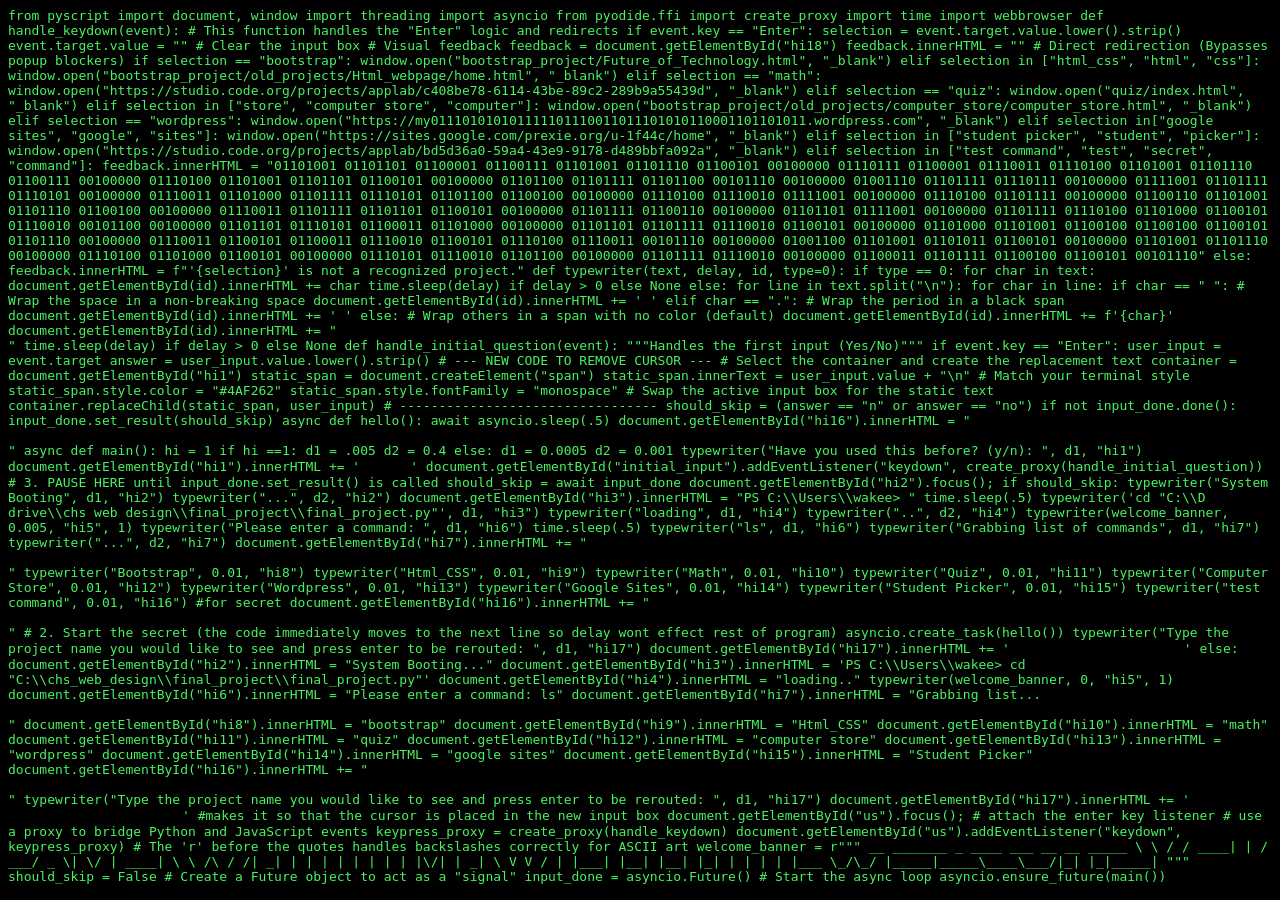
==== index.html @ 53c76922 "Add files via upload" ====
<html>

<head>
    <meta charset="utf-8">
    <link rel="stylesheet" href="https://pyscript.net/releases/2025.11.2/core.css">
    <script type="module" src="https://pyscript.net/releases/2025.11.2/core.js"></script>

    <py-script>
        from pyscript import document, window
        import threading
        import asyncio
        from pyodide.ffi import create_proxy
        import time
        import webbrowser

        def handle_keydown(event):
            # This function handles the "Enter" logic and redirects
            if event.key == "Enter":
                selection = event.target.value.lower().strip()
                event.target.value = "" # Clear the input box
                
                
                # Visual feedback
                feedback = document.getElementById("hi18")
                feedback.innerHTML = ""

                # Direct redirection (Bypasses popup blockers)
                if selection == "bootstrap":
                    window.open("bootstrap_project/Future_of_Technology.html", "_blank")

                elif selection in ["html_css", "html", "css"]:
                    window.open("bootstrap_project/old_projects/Html_webpage/home.html", "_blank")

                elif selection == "math":
                    window.open("https://studio.code.org/projects/applab/c408be78-6114-43be-89c2-289b9a55439d", "_blank")

                elif selection == "quiz":
                    window.open("quiz/index.html", "_blank")

                elif selection in ["store", "computer store", "computer"]:
                    window.open("bootstrap_project/old_projects/computer_store/computer_store.html", "_blank")
                    
                elif selection == "wordpress":
                    window.open("https://my011101010101111101110011011101010110001101101011.wordpress.com", "_blank")

                elif selection in["google sites", "google", "sites"]:
                    window.open("https://sites.google.com/prexie.org/u-1f44c/home", "_blank")

                elif selection in ["student picker", "student", "picker"]:
                    window.open("https://studio.code.org/projects/applab/bd5d36a0-59a4-43e9-9178-d489bbfa092a", "_blank")

                elif selection in ["test command", "test", "secret", "command"]:
                    feedback.innerHTML = "01101001 01101101 01100001 01100111 01101001 01101110 01100101 00100000 01110111 01100001 01110011 01110100 01101001 01101110 01100111 00100000 01110100 01101001 01101101 01100101 00100000 01101100 01101111 01101100 00101110 00100000 01001110 01101111 01110111 00100000 01111001 01101111 01110101 00100000 01110011 01101000 01101111 01110101 01101100 01100100 00100000 01110100 01110010 01111001 00100000 01110100 01101111 00100000 01100110 01101001 01101110 01100100 00100000 01110011 01101111 01101101 01100101 00100000 01101111 01100110 00100000 01101101 01111001 00100000 01101111 01110100 01101000 01100101 01110010 00101100 00100000 01101101 01110101 01100011 01101000 00100000 01101101 01101111 01110010 01100101 00100000 01101000 01101001 01100100 01100100 01100101 01101110 00100000 01110011 01100101 01100011 01110010 01100101 01110100 01110011 00101110 00100000 01001100 01101001 01101011 01100101 00100000 01101001 01101110 00100000 01110100 01101000 01100101 00100000 01110101 01110010 01101100 00100000 01101111 01110010 00100000 01100011 01101111 01100100 01100101 00101110"

                else:
                    feedback.innerHTML = f"'{selection}' is not a recognized project."

                
        
        def typewriter(text, delay, id, type=0):
            if type == 0:
                for char in text:
                    document.getElementById(id).innerHTML += char
                    time.sleep(delay) if delay > 0 else None
            else:

                for line in text.split("\n"):
                    for char in line:
                        if char == " ":
                            # Wrap the space in a non-breaking space
                            document.getElementById(id).innerHTML += '&nbsp;'
                        elif char == ".":
                            # Wrap the period in a black span
                            document.getElementById(id).innerHTML += '<span style="color: black;">.</span>'
                        else:
                            # Wrap others in a span with no color (default)
                            document.getElementById(id).innerHTML += f'<span>{char}</span>'
                        
                        
                    document.getElementById(id).innerHTML += "<br>"
                    time.sleep(delay) if delay > 0 else None

        

        def handle_initial_question(event):
            """Handles the first input (Yes/No)"""
            if event.key == "Enter":
                user_input = event.target
                answer = user_input.value.lower().strip()
                
                # --- NEW CODE TO REMOVE CURSOR ---
                # Select the container and create the replacement text
                container = document.getElementById("hi1")
                static_span = document.createElement("span")
                static_span.innerText = user_input.value + "\n"
                
                # Match your terminal style
                static_span.style.color = "#4AF262"
                static_span.style.fontFamily = "monospace"
                
                # Swap the active input box for the static text
                container.replaceChild(static_span, user_input)
                # ---------------------------------

                should_skip = (answer == "n" or answer == "no")

                if not input_done.done():
                    input_done.set_result(should_skip)


            
        async def hello():
            await asyncio.sleep(.5)
            document.getElementById("hi16").innerHTML = "<br><br>"        
                    


        async def main():
            hi = 1
            if hi ==1:
                d1 = .005
                d2 = 0.4
            else:
                d1 = 0.0005
                d2 = 0.001

            typewriter("Have you used this before? (y/n): ", d1, "hi1")
            document.getElementById("hi1").innerHTML += '<input style="color: #4AF262; background-color: black; border: none; outline: none; font-family: monospace; width: 50px;" type="text" id="initial_input" autofocus required>'
            
            document.getElementById("initial_input").addEventListener("keydown", create_proxy(handle_initial_question))

            # 3. PAUSE HERE until input_done.set_result() is called
            should_skip = await input_done 
            document.getElementById("hi2").focus();

            if should_skip:
                typewriter("System Booting", d1, "hi2")
                typewriter("...", d2, "hi2")

                document.getElementById("hi3").innerHTML = "PS C:\\Users\\wakee> "
                time.sleep(.5)
                typewriter('cd "C:\\D drive\\chs web design\\final_project\\final_project.py"', d1, "hi3")

                typewriter("loading", d1, "hi4")
                typewriter("..", d2, "hi4")

                typewriter(welcome_banner, 0.005, "hi5", 1)

                typewriter("Please enter a command: ", d1, "hi6")
                time.sleep(.5)
                typewriter("ls", d1, "hi6")

                typewriter("Grabbing list of commands", d1, "hi7")
                typewriter("...", d2, "hi7")

                document.getElementById("hi7").innerHTML += "<br><br>"

                typewriter("Bootstrap", 0.01, "hi8")
                typewriter("Html_CSS", 0.01, "hi9")
                typewriter("Math", 0.01, "hi10")
                typewriter("Quiz", 0.01, "hi11")
                typewriter("Computer Store", 0.01, "hi12")
                typewriter("Wordpress", 0.01, "hi13")
                typewriter("Google Sites", 0.01, "hi14")
                typewriter("Student Picker", 0.01, "hi15")

                typewriter("test command", 0.01, "hi16") #for secret

                document.getElementById("hi16").innerHTML += "<br><br>"

                # 2. Start the secret (the code immediately moves to the next line so delay wont effect rest of program)
                asyncio.create_task(hello())


                typewriter("Type the project name you would like to see and press enter to be rerouted: ", d1, "hi17")

                document.getElementById("hi17").innerHTML += '<input style="color: #4AF262; background-color: black; border: none; outline: none; font-family: monospace;" type="text" class="user_select"  id="us" autofocus required>'


            else:
                document.getElementById("hi2").innerHTML = "System Booting..."

                document.getElementById("hi3").innerHTML = 'PS C:\\Users\\wakee> cd "C:\\chs_web_design\\final_project\\final_project.py"'

                document.getElementById("hi4").innerHTML = "loading.."

                typewriter(welcome_banner, 0, "hi5", 1)

                document.getElementById("hi6").innerHTML = "Please enter a command: ls"

                document.getElementById("hi7").innerHTML = "Grabbing list...<br><br>"


                document.getElementById("hi8").innerHTML = "bootstrap"
                document.getElementById("hi9").innerHTML = "Html_CSS"
                document.getElementById("hi10").innerHTML = "math"
                document.getElementById("hi11").innerHTML = "quiz"
                document.getElementById("hi12").innerHTML = "computer store" 
                document.getElementById("hi13").innerHTML = "wordpress"
                document.getElementById("hi14").innerHTML = "google sites"
                document.getElementById("hi15").innerHTML = "Student Picker"


                document.getElementById("hi16").innerHTML += "<br><br>"

                typewriter("Type the project name you would like to see and press enter to be rerouted: ", d1, "hi17")
                document.getElementById("hi17").innerHTML += '<input style="color: #4AF262; background-color: black; border: none; outline: none; font-family: monospace;" type="text" class="user_select"  id="us" autofocus required>'


            #makes it so that the cursor is placed in the new input box
            document.getElementById("us").focus();

            # attach the enter key listener
            # use a proxy to bridge Python and JavaScript events
            keypress_proxy = create_proxy(handle_keydown)
            document.getElementById("us").addEventListener("keydown", keypress_proxy)




 


        # The 'r' before the quotes handles backslashes correctly for ASCII art           
        welcome_banner = r"""
        __        _______ _     ____ ___  __  __ _____ 
        \ \      / / ____| |   / ___/ _ \|  \/  | ____|
         \ \ /\ / /|  _| | |  | |  | | | | |\/| |  _|  
          \ V  V / | |___| |__| |__| |_| | |  | | |___ 
           \_/\_/  |_____|_____\____\___/|_|  |_|_____|
        """
        should_skip = False
        
        # Create a Future object to act as a "signal"
        input_done = asyncio.Future()
        # Start the async loop
        asyncio.ensure_future(main())
        
        
    </py-script>


</head>
<body style ="background-color: black; color: #4AF262; font-family: monospace;">
    <div id="hi1">
        
    </div>
    <div id="hi2">
        
    </div>
    <div id="hi3">
        
    </div>
    <div id="hi4">
        
    </div>
    <div id="hi5">
        
    </div>
    <div id="hi6">
        
    </div>
    <div id="hi7">
        
    </div>
    <div id="hi8">
        
    </div>
    <div id="hi9">
        
    </div>
    <div id="hi10">
        
    </div>
    <div id="hi11">
        
    </div>
    <div id="hi12">
        
    </div>
    <div id="hi13">
        
    </div>
    <div id="hi14">
        
    </div>
    <div id="hi15">
        
    </div>
    <div id="hi16">
        
    </div>
    <div id="hi17">
        
    </div>
    <div id="hi18">
        
    </div>
    <div id="hi19">
        
    </div>
    <div id="hi20">
        
    </div>
</body>
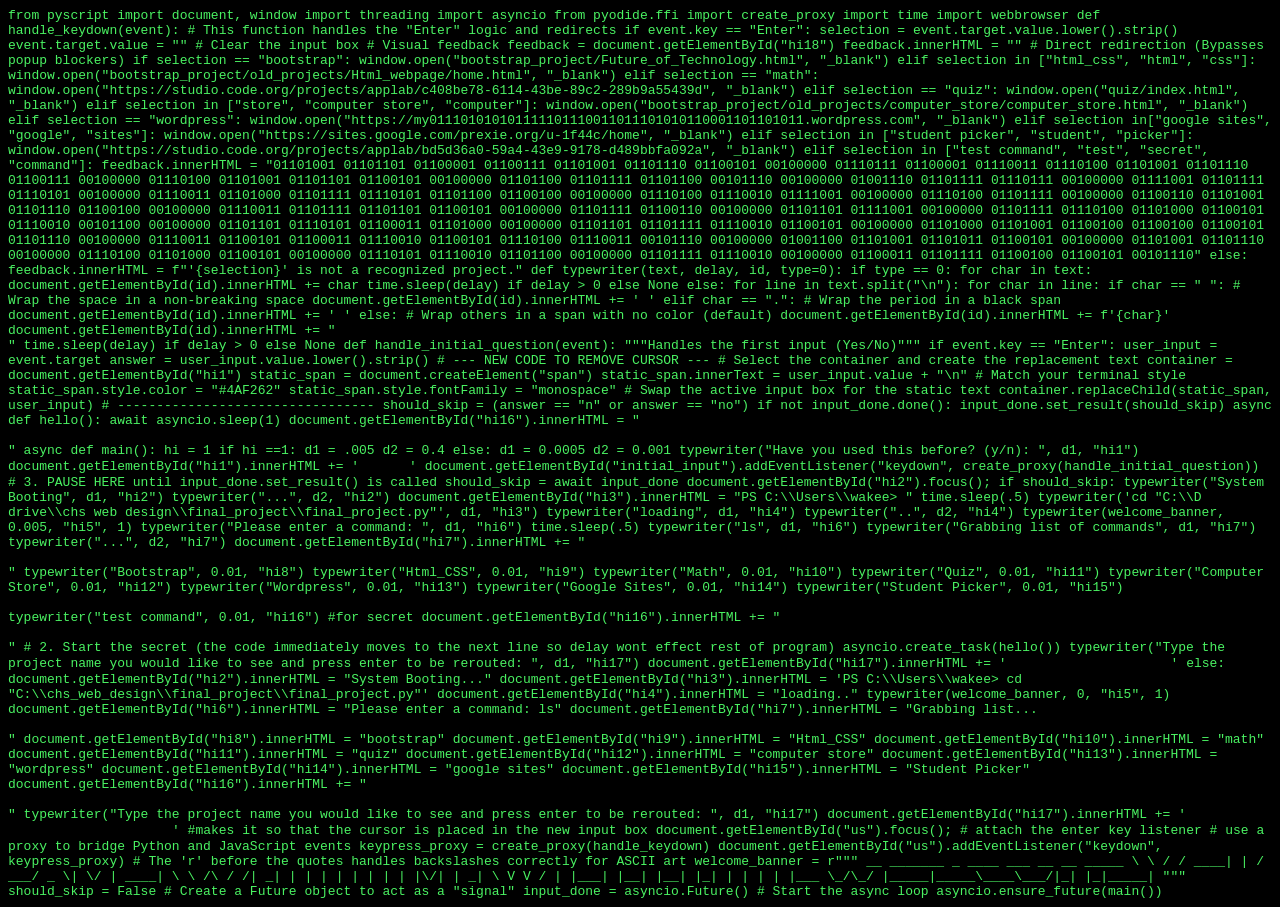
==== commit 90be484b: "Refactor HTML and JavaScript for user interaction Updated the HTML structure and improved the JavaSc" ====
--- a/index.html
+++ b/index.html
@@ -110,7 +110,7 @@
 
             
         async def hello():
-            await asyncio.sleep(.5)
+            await asyncio.sleep(1)
             document.getElementById("hi16").innerHTML = "<br><br>"        
                     
 
@@ -163,6 +163,8 @@
                 typewriter("Wordpress", 0.01, "hi13")
                 typewriter("Google Sites", 0.01, "hi14")
                 typewriter("Student Picker", 0.01, "hi15")
+
+                <br><br>
 
                 typewriter("test command", 0.01, "hi16") #for secret
 
@@ -302,4 +304,4 @@
     <div id="hi20">
         
     </div>
-</body>+</body>
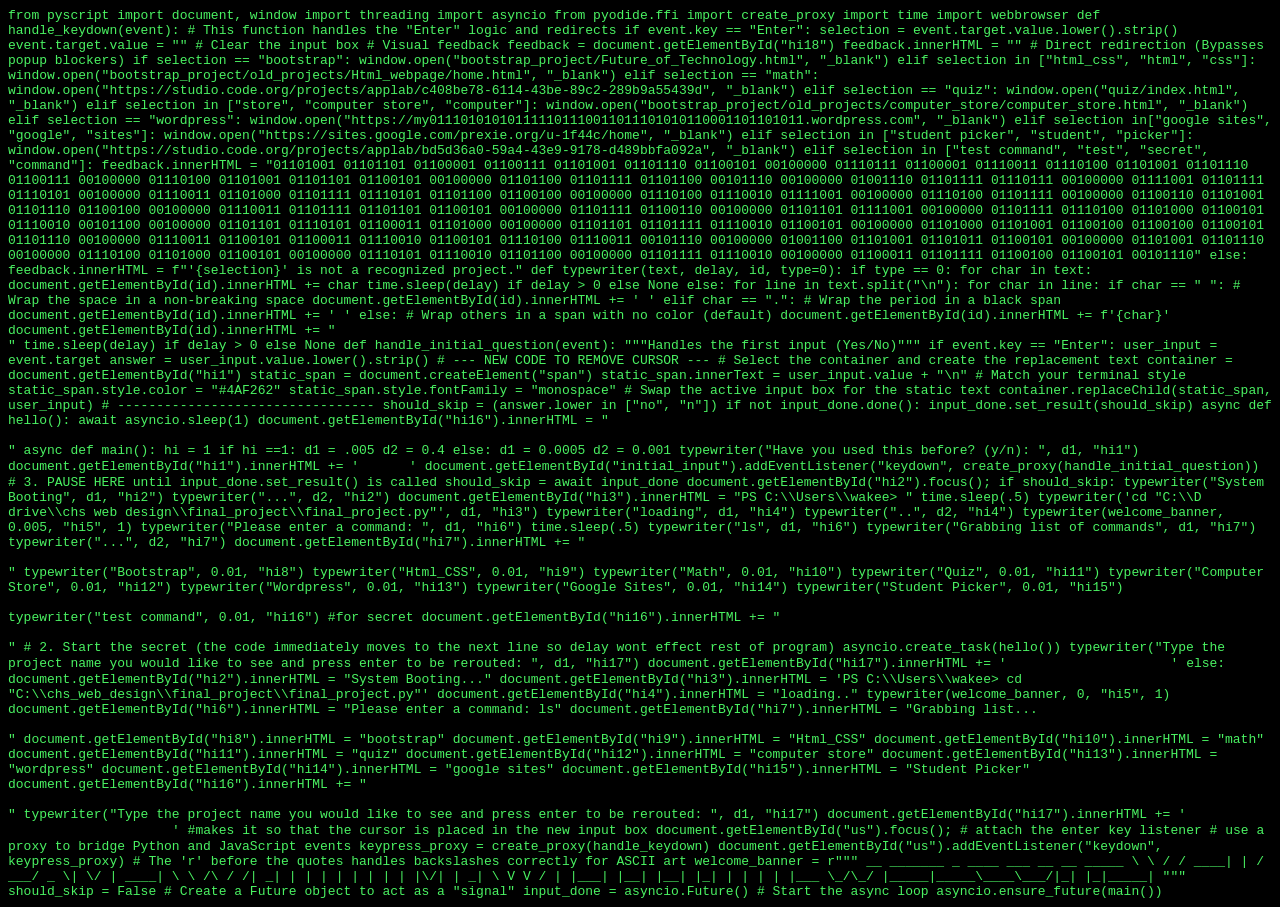
==== commit 8a70f715: "Refactor HTML and Python integration in index.html" ====
--- a/index.html
+++ b/index.html
@@ -102,7 +102,7 @@
                 container.replaceChild(static_span, user_input)
                 # ---------------------------------
 
-                should_skip = (answer == "n" or answer == "no")
+                should_skip = (answer.lower in ["no", "n"])
 
                 if not input_done.done():
                     input_done.set_result(should_skip)
